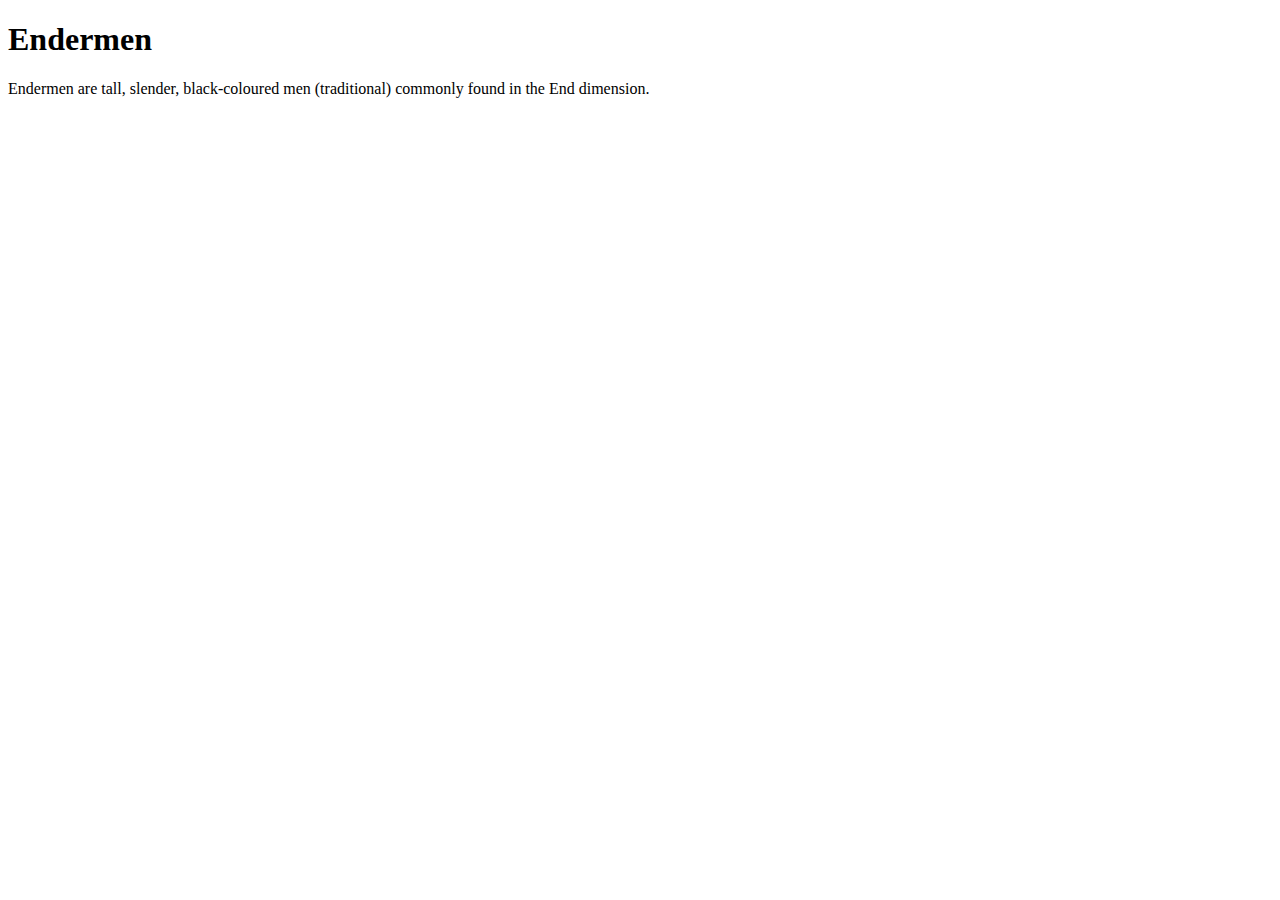
==== Endermen/index.html @ 012ac4d3 "Add files via upload" ====
<!DOCTYPE html>
<html>
	<head>
		<meta charset="UTF-8">
		<title>MC Lore Wiki</title>
		<style>
			@font-face {
				font-family: msgothic;
				src: url(/assets/msgothic.ttf);
			}
			
			pre {
				tab-size: 8;
				font-family: msgothic;
				line-height: .8;
			}
			.r {
				font-family: serif;
			}
		</style>
	</head>
	<body>
		<h1>Endermen</h1>
		</p>
			Endermen are tall, slender, black-coloured men (traditional) commonly found in the End dimension. <br>
			<br>
		</p>
	</body>
</html>
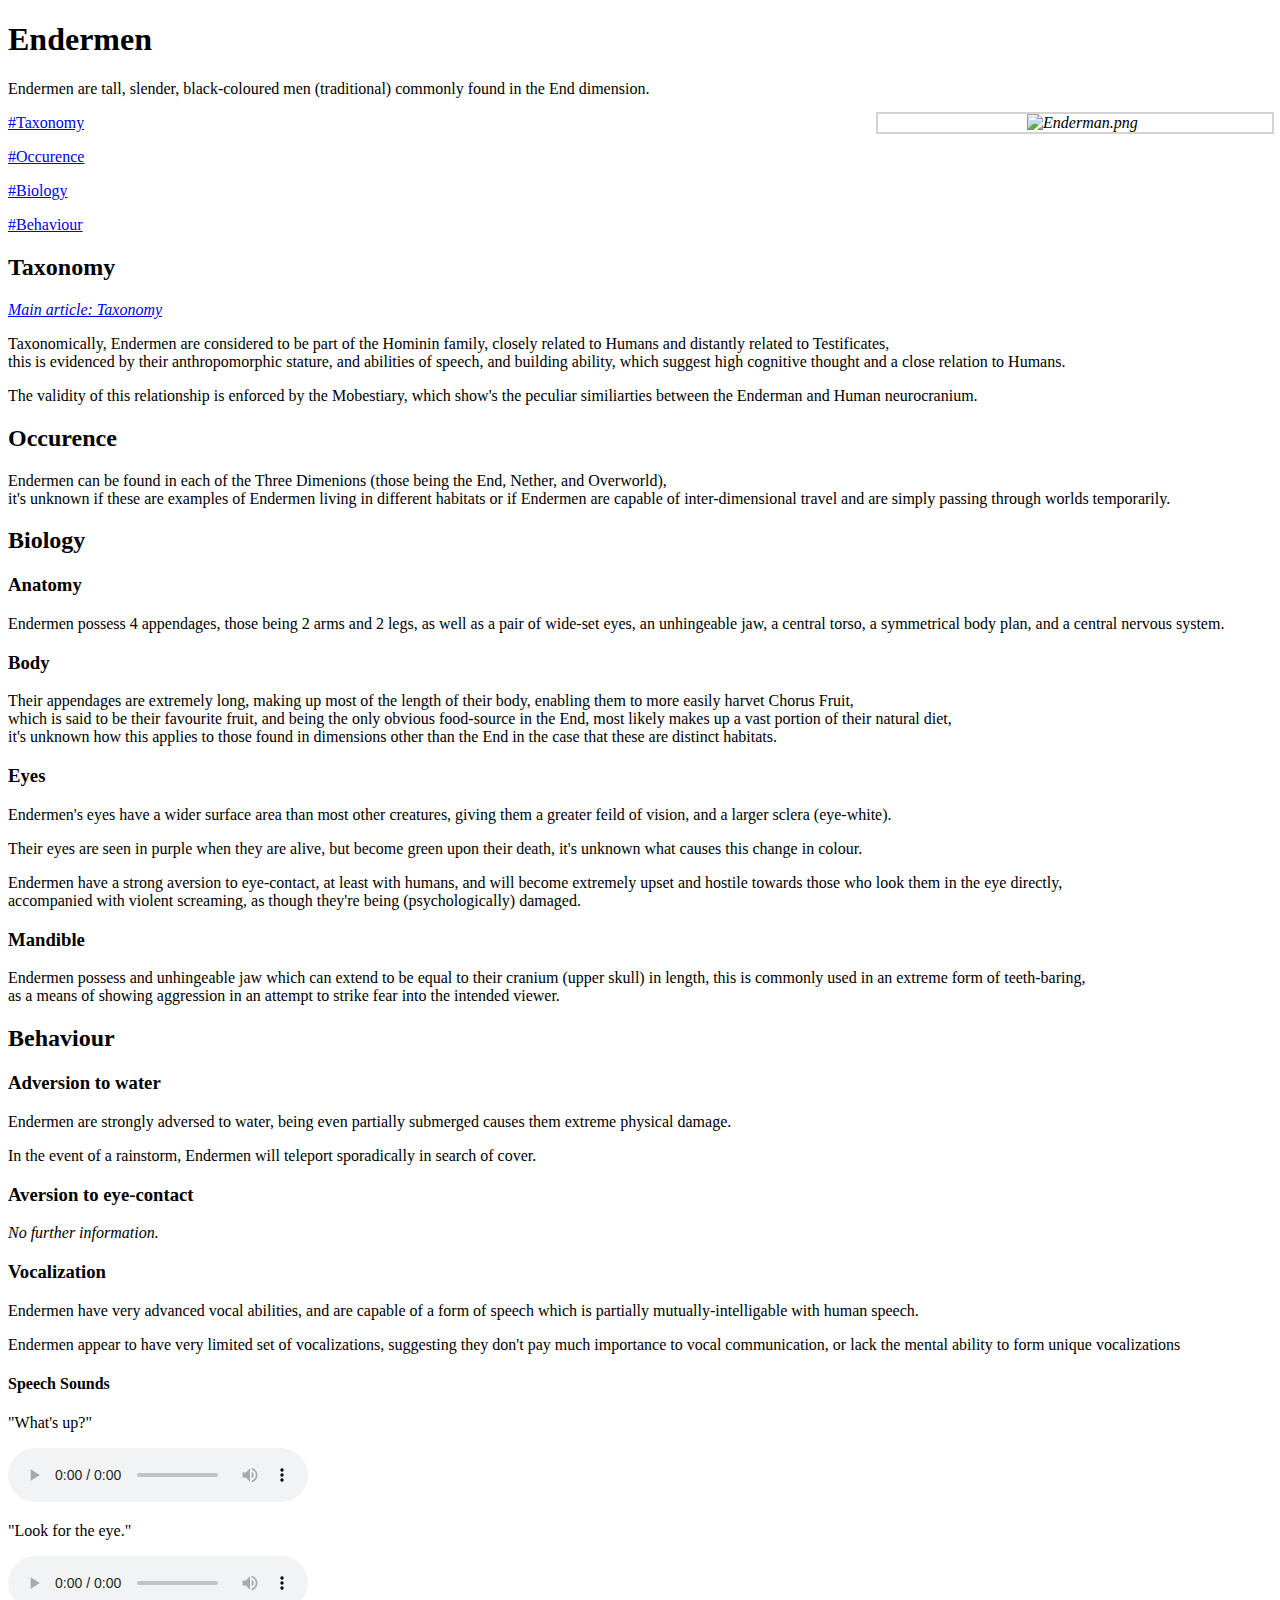
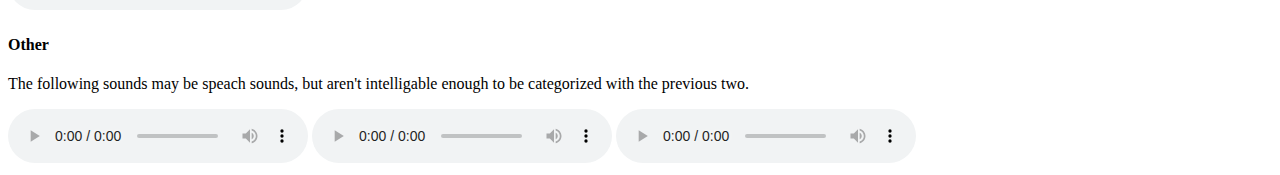
==== commit 0a26638c: "Add files via upload" ====
--- a/Endermen/index.html
+++ b/Endermen/index.html
@@ -3,27 +3,109 @@
 	<head>
 		<meta charset="UTF-8">
 		<title>MC Lore Wiki</title>
+		<link rel="stylesheet" href="/assets/css/default.css">
 		<style>
-			@font-face {
-				font-family: msgothic;
-				src: url(/assets/msgothic.ttf);
-			}
-			
-			pre {
-				tab-size: 8;
-				font-family: msgothic;
-				line-height: .8;
-			}
-			.r {
-				font-family: serif;
-			}
 		</style>
 	</head>
 	<body>
 		<h1>Endermen</h1>
+		</p>Endermen are tall, slender, black-coloured men (traditional) commonly found in the End dimension. </p>
+		<aside>
+		<img src="https://static.wikia.nocookie.net/minecraft_gamepedia/images/2/28/Enderman.png" alt="Enderman.png">
+		</aside>
+		
+		<section id="Contents">
+		<p><a href="#Taxonomy">#Taxonomy</a></p>
+		<p><a href="#Occurence">#Occurence</a></p>
+		<p><a href="#Biology">#Biology</a></p>
+		<p><a href="#Behaviour">#Behaviour</a></p>
+		</section>
+		
+		<section id="Taxonomy">
+		<h2>Taxonomy</h2>
+		<p><i><a href="/Taxonomy/">Main article: Taxonomy</a></i></p>
+		<p>
+			Taxonomically, Endermen are considered to be part of the Hominin family, closely related to Humans and distantly related to Testificates, <br>
+			this is evidenced by their anthropomorphic stature, and abilities of speech, and building ability, which suggest high cognitive thought and a close relation to Humans. 
 		</p>
-			Endermen are tall, slender, black-coloured men (traditional) commonly found in the End dimension. <br>
-			<br>
+		<p>
+			The validity of this relationship is enforced by the Mobestiary, which show's the peculiar similiarties between the Enderman and Human neurocranium. 
 		</p>
+		</section>
+		
+		<section id="Occurence">
+		<h2>Occurence</h2>
+		<p>
+			Endermen can be found in each of the Three Dimenions (those being the End, Nether, and Overworld), <br>
+			it's unknown if these are examples of Endermen living in different habitats or if Endermen are capable of inter-dimensional travel and are simply passing through worlds temporarily. 
+		</p>
+		</section>
+		
+		
+		<section id="Biology">
+		<h2>Biology</h2>
+		
+		<h3>Anatomy</h3>
+		<p>Endermen possess 4 appendages, those being 2 arms and 2 legs, as well as a pair of wide-set eyes, an unhingeable jaw, a central torso, a symmetrical body plan, and a central nervous system. </p>
+		
+		<h3>Body</h3>
+		<p>
+			Their appendages are extremely long, making up most of the length of their body, enabling them to more easily harvet Chorus Fruit, <br>
+			which is said to be their favourite fruit, and being the only obvious food-source in the End, most likely makes up a vast portion of their natural diet, <br>
+			it's unknown how this applies to those found in dimensions other than the End in the case that these are distinct habitats. 
+		</p>
+		
+		<h3>Eyes</h3>
+		<p>Endermen's eyes have a wider surface area than most other creatures, giving them a greater feild of vision, and a larger sclera (eye-white). </p>
+		<p>Their eyes are seen in purple when they are alive, but become green upon their death, it's unknown what causes this change in colour. </p>
+		<p>
+			Endermen have a strong aversion to eye-contact, at least with humans, and will become extremely upset and hostile towards those who look them in the eye directly, <br>
+			accompanied with violent screaming, as though they're being (psychologically) damaged. 
+		</p>
+		
+		<h3>Mandible</h3>
+		<p>
+			Endermen possess and unhingeable jaw which can extend to be equal to their cranium (upper skull) in length, this is commonly used in an extreme form of teeth-baring, <br>
+			as a means of showing aggression in an attempt to strike fear into the intended viewer. 
+		</p>
+		</section>
+		
+		
+		<section id="Behaviour">
+		<h2>Behaviour</h2>
+		
+		<h3>Adversion to water</h3>
+		<p>Endermen are strongly adversed to water, being even partially submerged causes them extreme physical damage. </p>
+		<p>In the event of a rainstorm, Endermen will teleport sporadically in search of cover. </p>
+		
+		<h3>Aversion to eye-contact</h3>
+		<p><i>No further information. </i></p>
+		
+		<h3>Vocalization</h3>
+		<p>Endermen have very advanced vocal abilities, and are capable of a form of speech which is partially mutually-intelligable with human speech. </p>
+		<p>Endermen appear to have very limited set of vocalizations, suggesting they don't pay much importance to vocal communication, or lack the mental ability to form unique vocalizations</p> 
+		
+		<h4>Speech Sounds</h4>
+		<p>"What's up?"</p>
+		<audio controls>
+			<source src="https://static.wikia.nocookie.net/minecraft_gamepedia/images/4/4c/Enderman_idle3.ogg" type="audio/ogg">
+<		</audio>
+		<p>"Look for the eye."</p>
+		<audio controls>
+			<source src="https://static.wikia.nocookie.net/minecraft_gamepedia/images/c/c1/Enderman_idle4.ogg" type="audio/ogg">
+<		</audio>
+		
+		<h4>Other</h4>
+		<p>The following sounds may be speach sounds, but aren't intelligable enough to be categorized with the previous two. </p>
+		<audio controls>
+			<source src="https://static.wikia.nocookie.net/minecraft_gamepedia/images/9/97/Enderman_idle1.ogg" type="audio/ogg">
+<		</audio>
+		<audio controls>
+			<source src="https://static.wikia.nocookie.net/minecraft_gamepedia/images/2/2a/Enderman_idle2.ogg" type="audio/ogg">
+<		</audio>
+		<audio controls>
+			<source src="https://static.wikia.nocookie.net/minecraft_gamepedia/images/4/44/Enderman_idle5.ogg" type="audio/ogg">
+<		</audio>
+		</section>
 	</body>
 </html>
--- a/assets/css/default.css
+++ b/assets/css/default.css
@@ -0,0 +1,29 @@
+aside {
+	width: 30%;
+	padding-left: 15px;
+	margin-left: 15px;
+	float: right;
+	font-style: italic;
+	text-align: center;
+	outline-style: solid;
+	outline-width: 2px;
+	outline-color: lightgray;
+}
+
+#Contents {
+}
+
+@font-face {
+	font-family: msgothic;
+	src: url(/assets/fonts/msgothic.ttf);
+}
+
+pre {
+	tab-size: 8;
+	font-family: msgothic;
+	line-height: .8;
+}
+
+.r {
+	font-family: serif;
+}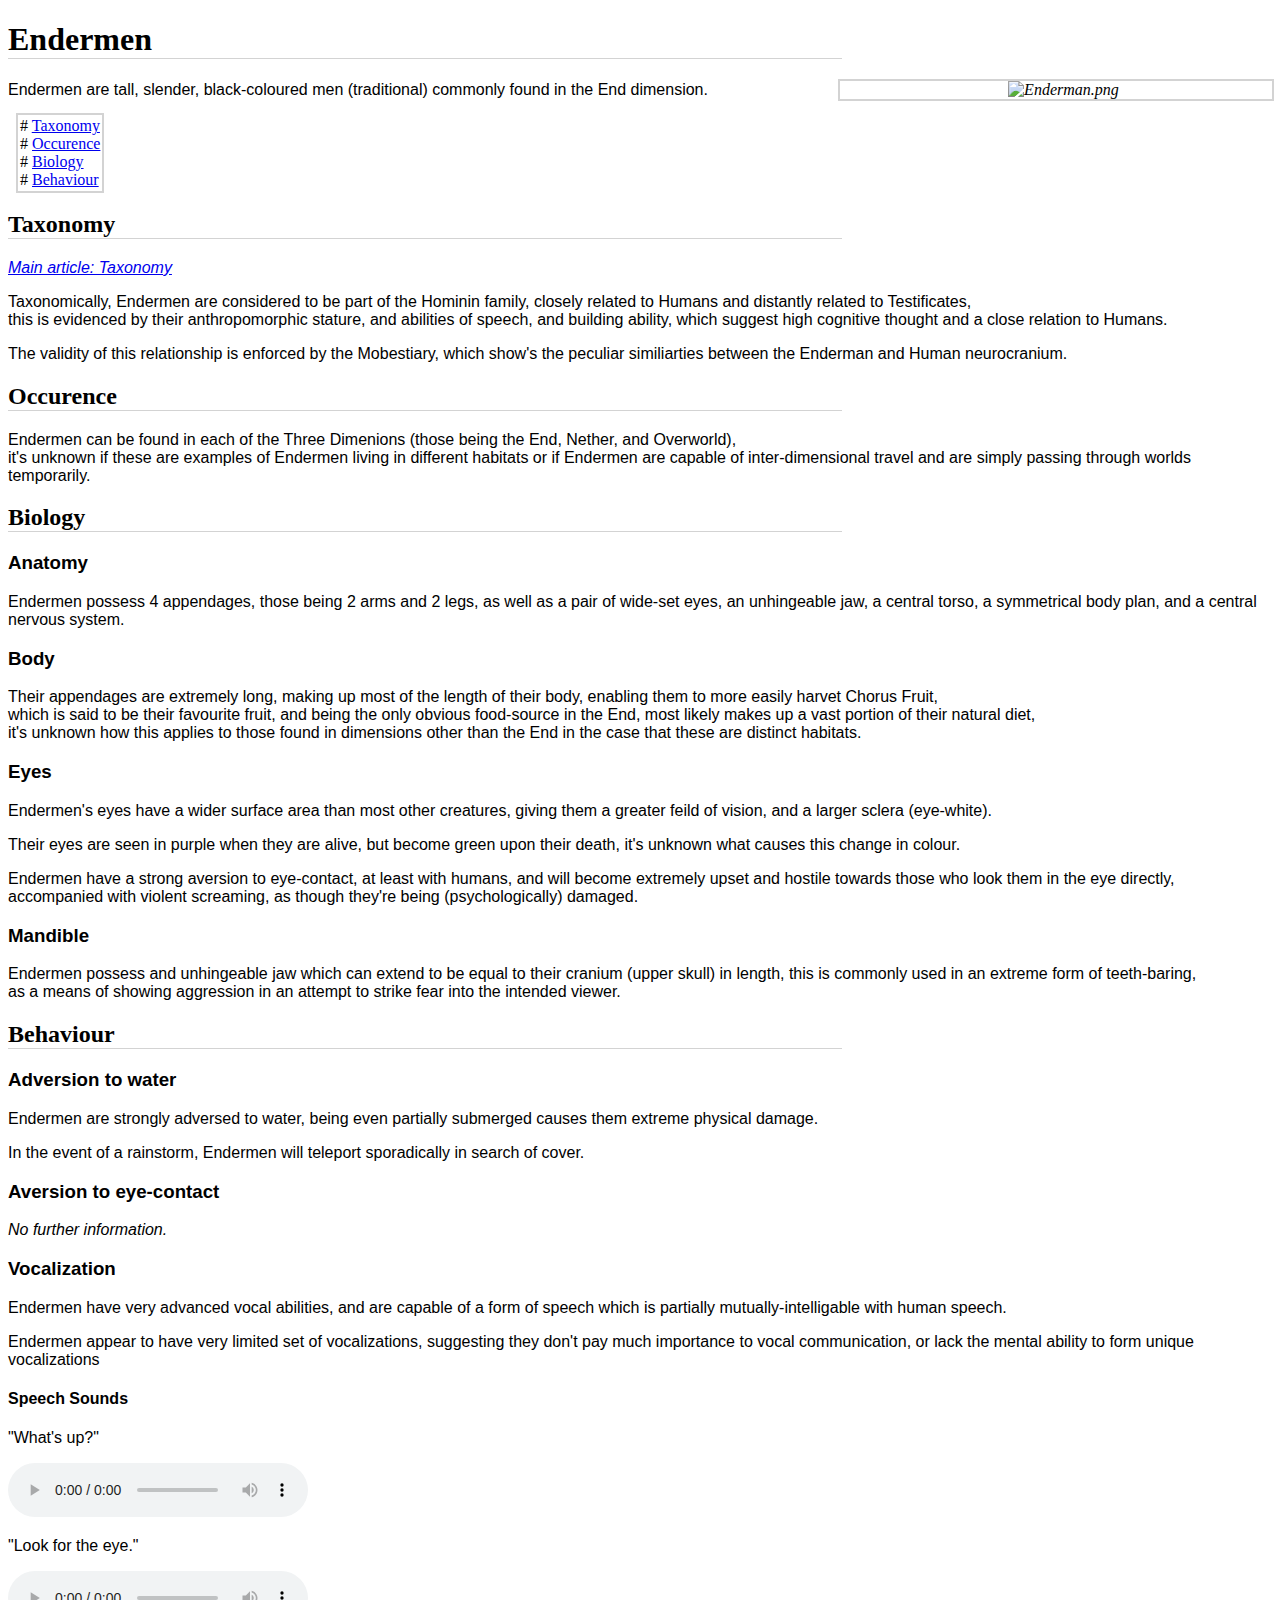
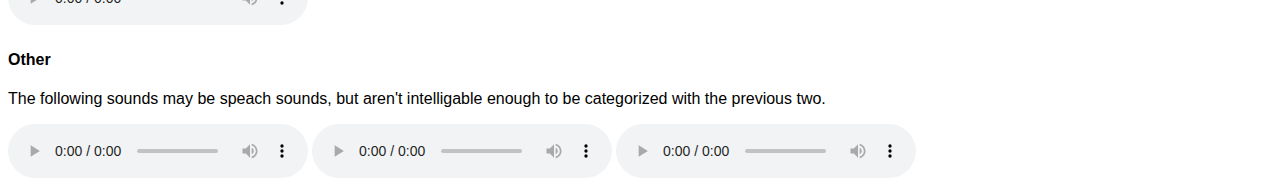
==== commit 64a78109: "Add files via upload" ====
--- a/Endermen/index.html
+++ b/Endermen/index.html
@@ -9,16 +9,19 @@
 	</head>
 	<body>
 		<h1>Endermen</h1>
-		</p>Endermen are tall, slender, black-coloured men (traditional) commonly found in the End dimension. </p>
 		<aside>
 		<img src="https://static.wikia.nocookie.net/minecraft_gamepedia/images/2/28/Enderman.png" alt="Enderman.png">
 		</aside>
+		<p>Endermen are tall, slender, black-coloured men (traditional) commonly found in the End dimension. </p>
+		
 		
 		<section id="Contents">
-		<p><a href="#Taxonomy">#Taxonomy</a></p>
-		<p><a href="#Occurence">#Occurence</a></p>
-		<p><a href="#Biology">#Biology</a></p>
-		<p><a href="#Behaviour">#Behaviour</a></p>
+		<ul class="Contents">
+		<li><a href="#Taxonomy">Taxonomy</a></li>
+		<li><a href="#Occurence">Occurence</a></li>
+		<li><a href="#Biology">Biology</a></li>
+		<li><a href="#Behaviour">Behaviour</a></li>
+		</ul>
 		</section>
 		
 		<section id="Taxonomy">
--- a/assets/css/default.css
+++ b/assets/css/default.css
@@ -1,5 +1,18 @@
+p {
+	font-family: sans-serif;
+}
+
+h1, h2 {
+	border-bottom: 1px solid lightgray;
+	width: 66%;
+}
+
+h3, h4 {
+	font-family: sans-serif;
+}
+
 aside {
-	width: 30%;
+	width: 33%;
 	padding-left: 15px;
 	margin-left: 15px;
 	float: right;
@@ -10,7 +23,18 @@
 	outline-color: lightgray;
 }
 
-#Contents {
+.Contents {
+	display: table;
+	list-style-type: none; /* Remove bullets */
+	padding: 2px; /* Remove padding */
+	margin: 10px; /* Remove margins */
+	outline-style: solid;
+	outline-width: 2px;
+	outline-color: lightgray;
+}
+
+.Contents li::before {
+	content: "# ";
 }
 
 @font-face {
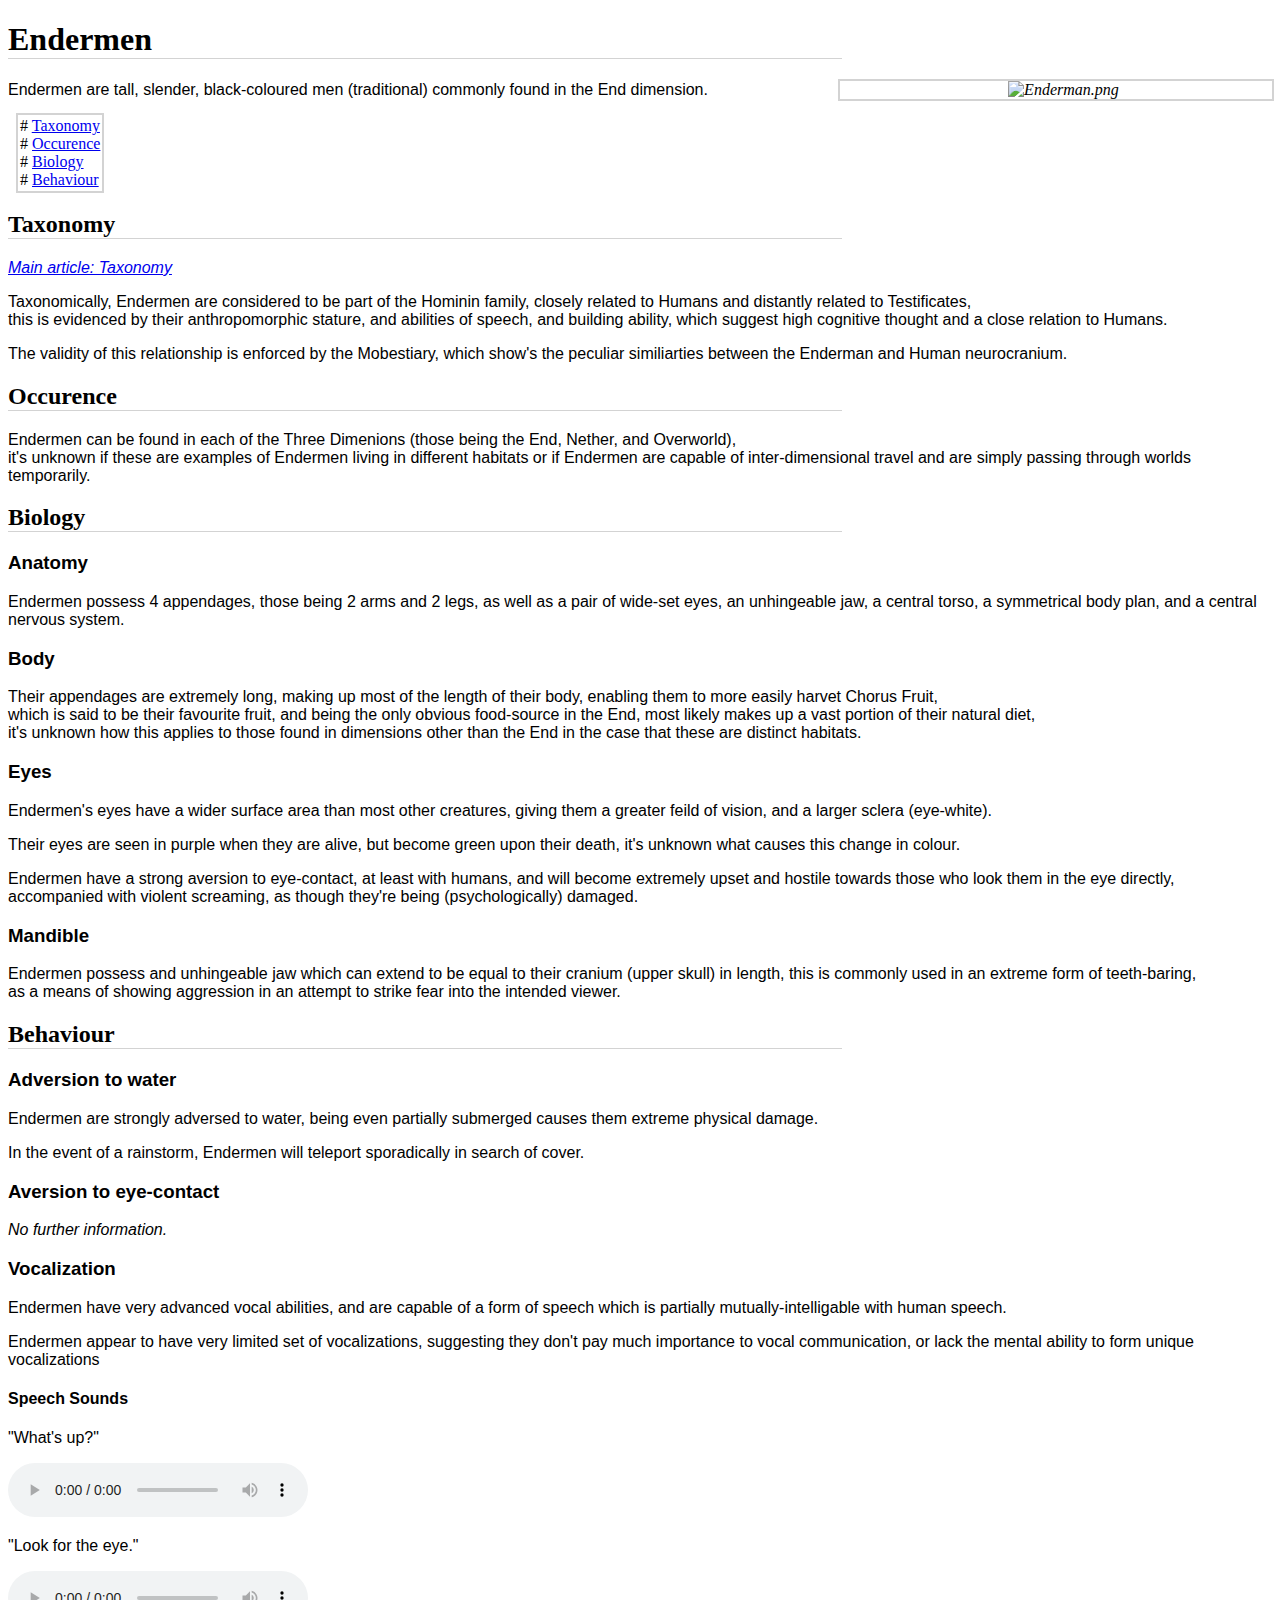
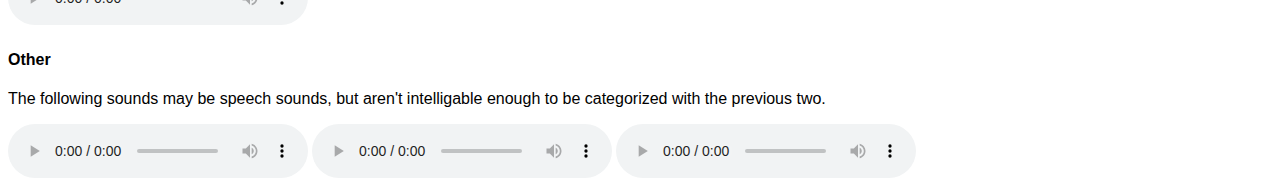
==== commit f8c718b8: "Update index.html" ====
--- a/Endermen/index.html
+++ b/Endermen/index.html
@@ -99,7 +99,7 @@
 <		</audio>
 		
 		<h4>Other</h4>
-		<p>The following sounds may be speach sounds, but aren't intelligable enough to be categorized with the previous two. </p>
+		<p>The following sounds may be speech sounds, but aren't intelligable enough to be categorized with the previous two. </p>
 		<audio controls>
 			<source src="https://static.wikia.nocookie.net/minecraft_gamepedia/images/9/97/Enderman_idle1.ogg" type="audio/ogg">
 <		</audio>
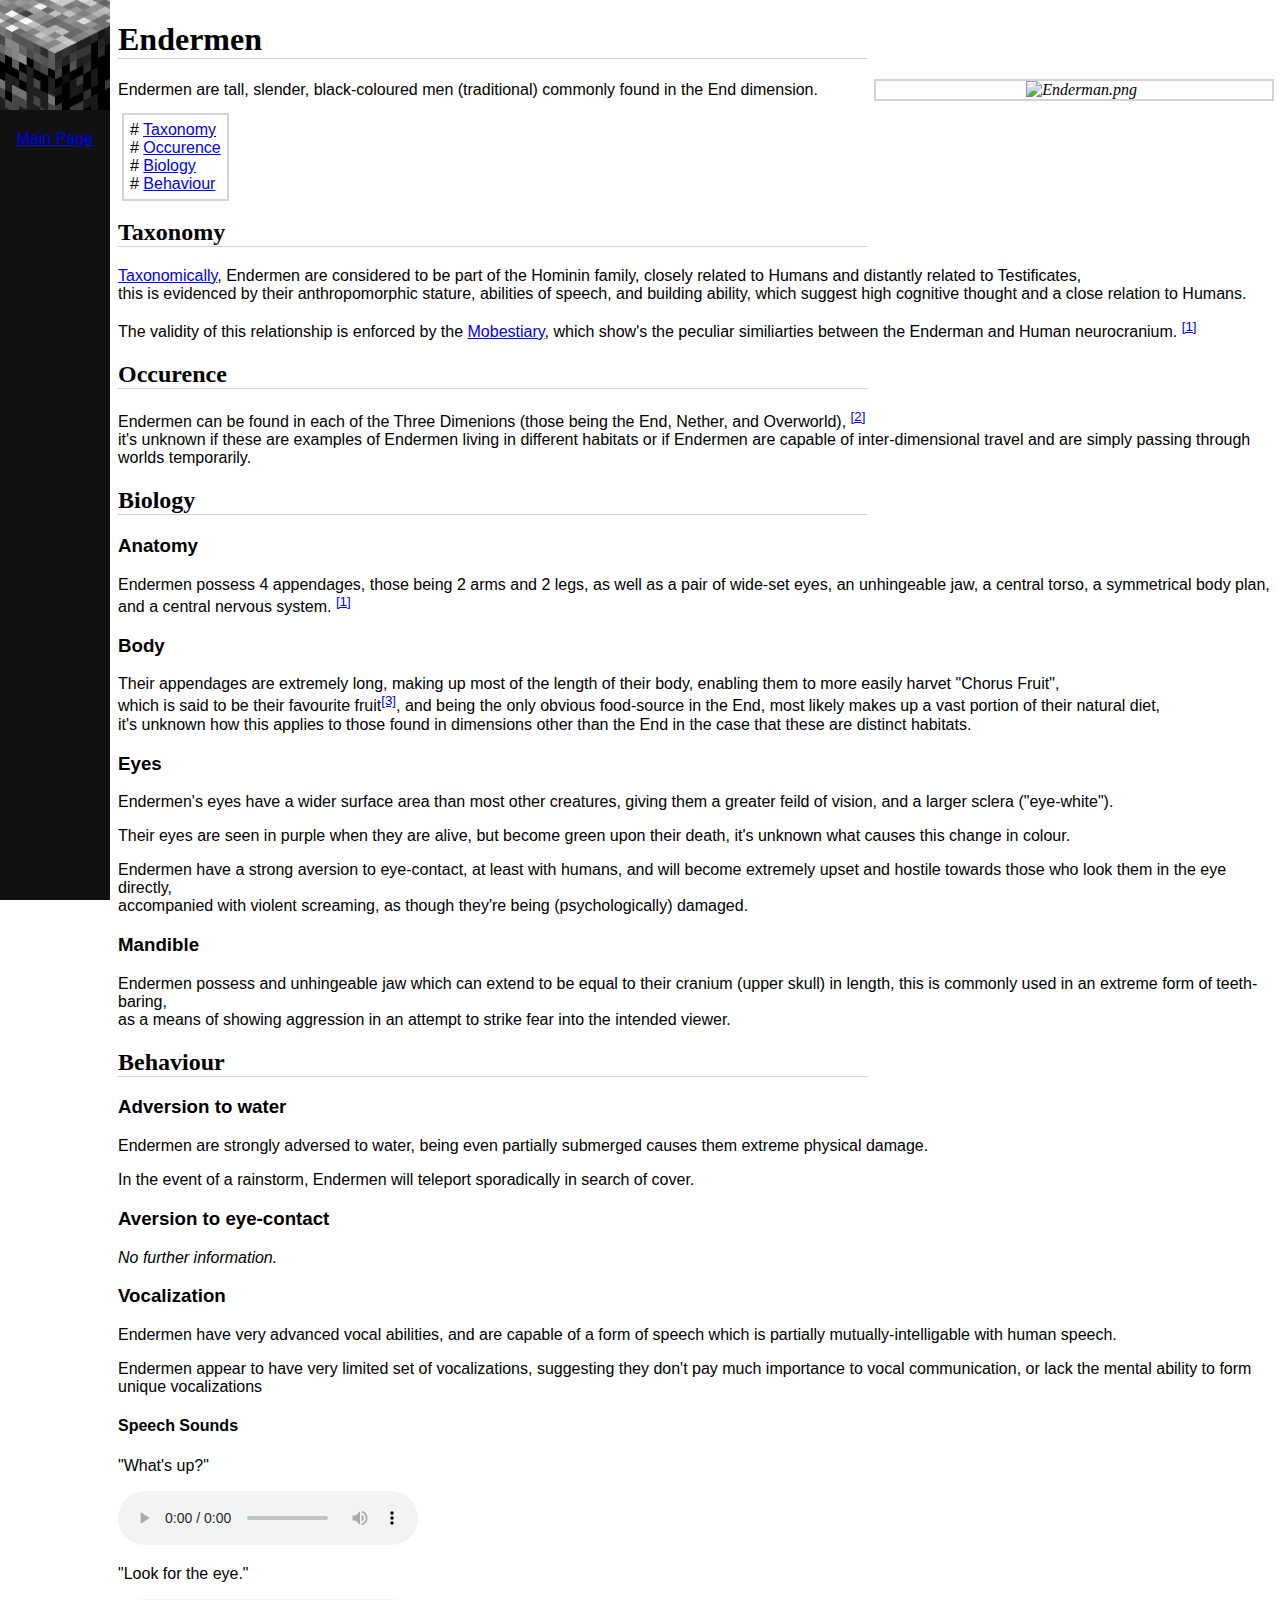
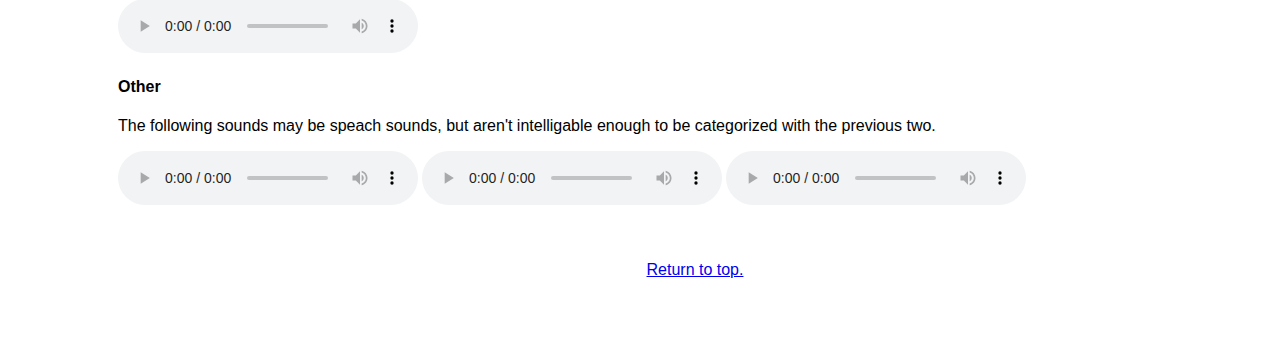
==== commit a3381b7a: "prettier." ====
--- a/Endermen/index.html
+++ b/Endermen/index.html
@@ -8,107 +8,120 @@
 		</style>
 	</head>
 	<body>
-		<h1>Endermen</h1>
-		<aside>
-		<img src="https://static.wikia.nocookie.net/minecraft_gamepedia/images/2/28/Enderman.png" alt="Enderman.png">
-		</aside>
-		<p>Endermen are tall, slender, black-coloured men (traditional) commonly found in the End dimension. </p>
 		
+		<div class="side">
+			<img src="/assets/images/icon.png">
+				<p><a href="/">Main Page</a></p>
+		</div>
 		
-		<section id="Contents">
-		<ul class="Contents">
-		<li><a href="#Taxonomy">Taxonomy</a></li>
-		<li><a href="#Occurence">Occurence</a></li>
-		<li><a href="#Biology">Biology</a></li>
-		<li><a href="#Behaviour">Behaviour</a></li>
-		</ul>
-		</section>
-		
-		<section id="Taxonomy">
-		<h2>Taxonomy</h2>
-		<p><i><a href="/Taxonomy/">Main article: Taxonomy</a></i></p>
-		<p>
-			Taxonomically, Endermen are considered to be part of the Hominin family, closely related to Humans and distantly related to Testificates, <br>
-			this is evidenced by their anthropomorphic stature, and abilities of speech, and building ability, which suggest high cognitive thought and a close relation to Humans. 
-		</p>
-		<p>
-			The validity of this relationship is enforced by the Mobestiary, which show's the peculiar similiarties between the Enderman and Human neurocranium. 
-		</p>
-		</section>
-		
-		<section id="Occurence">
-		<h2>Occurence</h2>
-		<p>
-			Endermen can be found in each of the Three Dimenions (those being the End, Nether, and Overworld), <br>
-			it's unknown if these are examples of Endermen living in different habitats or if Endermen are capable of inter-dimensional travel and are simply passing through worlds temporarily. 
-		</p>
-		</section>
-		
-		
-		<section id="Biology">
-		<h2>Biology</h2>
-		
-		<h3>Anatomy</h3>
-		<p>Endermen possess 4 appendages, those being 2 arms and 2 legs, as well as a pair of wide-set eyes, an unhingeable jaw, a central torso, a symmetrical body plan, and a central nervous system. </p>
-		
-		<h3>Body</h3>
-		<p>
-			Their appendages are extremely long, making up most of the length of their body, enabling them to more easily harvet Chorus Fruit, <br>
-			which is said to be their favourite fruit, and being the only obvious food-source in the End, most likely makes up a vast portion of their natural diet, <br>
-			it's unknown how this applies to those found in dimensions other than the End in the case that these are distinct habitats. 
-		</p>
-		
-		<h3>Eyes</h3>
-		<p>Endermen's eyes have a wider surface area than most other creatures, giving them a greater feild of vision, and a larger sclera (eye-white). </p>
-		<p>Their eyes are seen in purple when they are alive, but become green upon their death, it's unknown what causes this change in colour. </p>
-		<p>
-			Endermen have a strong aversion to eye-contact, at least with humans, and will become extremely upset and hostile towards those who look them in the eye directly, <br>
-			accompanied with violent screaming, as though they're being (psychologically) damaged. 
-		</p>
-		
-		<h3>Mandible</h3>
-		<p>
-			Endermen possess and unhingeable jaw which can extend to be equal to their cranium (upper skull) in length, this is commonly used in an extreme form of teeth-baring, <br>
-			as a means of showing aggression in an attempt to strike fear into the intended viewer. 
-		</p>
-		</section>
-		
-		
-		<section id="Behaviour">
-		<h2>Behaviour</h2>
-		
-		<h3>Adversion to water</h3>
-		<p>Endermen are strongly adversed to water, being even partially submerged causes them extreme physical damage. </p>
-		<p>In the event of a rainstorm, Endermen will teleport sporadically in search of cover. </p>
-		
-		<h3>Aversion to eye-contact</h3>
-		<p><i>No further information. </i></p>
-		
-		<h3>Vocalization</h3>
-		<p>Endermen have very advanced vocal abilities, and are capable of a form of speech which is partially mutually-intelligable with human speech. </p>
-		<p>Endermen appear to have very limited set of vocalizations, suggesting they don't pay much importance to vocal communication, or lack the mental ability to form unique vocalizations</p> 
-		
-		<h4>Speech Sounds</h4>
-		<p>"What's up?"</p>
-		<audio controls>
-			<source src="https://static.wikia.nocookie.net/minecraft_gamepedia/images/4/4c/Enderman_idle3.ogg" type="audio/ogg">
-<		</audio>
-		<p>"Look for the eye."</p>
-		<audio controls>
-			<source src="https://static.wikia.nocookie.net/minecraft_gamepedia/images/c/c1/Enderman_idle4.ogg" type="audio/ogg">
-<		</audio>
-		
-		<h4>Other</h4>
-		<p>The following sounds may be speech sounds, but aren't intelligable enough to be categorized with the previous two. </p>
-		<audio controls>
-			<source src="https://static.wikia.nocookie.net/minecraft_gamepedia/images/9/97/Enderman_idle1.ogg" type="audio/ogg">
-<		</audio>
-		<audio controls>
-			<source src="https://static.wikia.nocookie.net/minecraft_gamepedia/images/2/2a/Enderman_idle2.ogg" type="audio/ogg">
-<		</audio>
-		<audio controls>
-			<source src="https://static.wikia.nocookie.net/minecraft_gamepedia/images/4/44/Enderman_idle5.ogg" type="audio/ogg">
-<		</audio>
-		</section>
+		<div class="main">
+			<h1>Endermen</h1>
+			<aside>
+				<img src="https://static.wikia.nocookie.net/minecraft_gamepedia/images/2/28/Enderman.png" alt="Enderman.png">
+			</aside>
+			<p>Endermen are tall, slender, black-coloured men (traditional) commonly found in the End dimension. </p>
+			
+			
+			<section id="Contents">
+				<ul class="Contents">
+					<li><a href="#Taxonomy">Taxonomy</a></li>
+					<li><a href="#Occurence">Occurence</a></li>
+					<li><a href="#Biology">Biology</a></li>
+					<li><a href="#Behaviour">Behaviour</a></li>
+				</ul>
+			</section>
+			
+			<section id="Taxonomy">
+				<h2>Taxonomy</h2>
+				<p>
+					<a href="/Taxonomy/">Taxonomically</a>, Endermen are considered to be part of the Hominin family, closely related to Humans and distantly related to Testificates, <br>
+					this is evidenced by their anthropomorphic stature, abilities of speech, and building ability, which suggest high cognitive thought and a close relation to Humans. 
+				</p>
+				<p>
+					The validity of this relationship is enforced by the <a href="https://www.amazon.co.uk/Minecraft-Mobestiary-official-book-Mojang/dp/1405286024/">Mobestiary</a>, which show's the peculiar similiarties between the Enderman and Human neurocranium. <sup><a href="https://static.wikia.nocookie.net/minecraft_gamepedia/images/d/dd/Enderman_Mobestiary.jpg" target="_blank">[1]</a></sup> 
+				</p>
+			</section>
+			
+			<section id="Occurence">
+				<h2>Occurence</h2>
+				<p>
+					Endermen can be found in each of the Three Dimenions (those being the End, Nether, and Overworld), <sup><a href="https://www.minecraft.net/en-us/article/meet-enderman" target="_blank">[2]</a></sup> <br>
+					it's unknown if these are examples of Endermen living in different habitats or if Endermen are capable of inter-dimensional travel and are simply passing through worlds temporarily. 
+				</p>
+			</section>
+			
+			
+			<section id="Biology">
+				<h2>Biology</h2>
+				
+				<h3>Anatomy</h3>
+				<p>Endermen possess 4 appendages, those being 2 arms and 2 legs, as well as a pair of wide-set eyes, an unhingeable jaw, a central torso, a symmetrical body plan, and a central nervous system. <sup><a href="https://static.wikia.nocookie.net/minecraft_gamepedia/images/d/dd/Enderman_Mobestiary.jpg" target="_blank">[1]</a></sup> </p>
+				
+				<h3>Body</h3>
+				<p>
+					Their appendages are extremely long, making up most of the length of their body, enabling them to more easily harvet "Chorus Fruit", <br>
+					which is said to be their favourite fruit<sup><a href="https://www.minecraft.net/en-us/article/taking-inventory--chorus-fruit" target="_blank">[3]</a></sup>, and being the only obvious food-source in the End, most likely makes up a vast portion of their natural diet, <br>
+					it's unknown how this applies to those found in dimensions other than the End in the case that these are distinct habitats. 
+				</p>
+				
+				<h3>Eyes</h3>
+				<p>Endermen's eyes have a wider surface area than most other creatures, giving them a greater feild of vision, and a larger sclera ("eye-white"). </p>
+				<p>Their eyes are seen in purple when they are alive, but become green upon their death, it's unknown what causes this change in colour. </p>
+				<p>
+					Endermen have a strong aversion to eye-contact, at least with humans, and will become extremely upset and hostile towards those who look them in the eye directly, <br>
+					accompanied with violent screaming, as though they're being (psychologically) damaged. 
+				</p>
+				
+				<h3>Mandible</h3>
+				<p>
+					Endermen possess and unhingeable jaw which can extend to be equal to their cranium (upper skull) in length, this is commonly used in an extreme form of teeth-baring, <br>
+					as a means of showing aggression in an attempt to strike fear into the intended viewer. 
+				</p>
+			</section>
+			
+			
+			<section id="Behaviour">
+				<h2>Behaviour</h2>
+				
+				<h3>Adversion to water</h3>
+				<p>Endermen are strongly adversed to water, being even partially submerged causes them extreme physical damage. </p>
+				<p>In the event of a rainstorm, Endermen will teleport sporadically in search of cover. </p>
+				
+				<h3>Aversion to eye-contact</h3>
+				<p><i>No further information. </i></p>
+				
+				<h3>Vocalization</h3>
+				<p>Endermen have very advanced vocal abilities, and are capable of a form of speech which is partially mutually-intelligable with human speech. </p>
+				<p>Endermen appear to have very limited set of vocalizations, suggesting they don't pay much importance to vocal communication, or lack the mental ability to form unique vocalizations</p> 
+				
+				<h4>Speech Sounds</h4>
+				<p>"What's up?"</p>
+				<audio controls>
+					<source src="https://static.wikia.nocookie.net/minecraft_gamepedia/images/4/4c/Enderman_idle3.ogg" type="audio/ogg">
+				</audio>
+				<p>"Look for the eye."</p>
+				<audio controls>
+					<source src="https://static.wikia.nocookie.net/minecraft_gamepedia/images/c/c1/Enderman_idle4.ogg" type="audio/ogg">
+				</audio>
+				
+				<h4>Other</h4>
+				<p>The following sounds may be speach sounds, but aren't intelligable enough to be categorized with the previous two. </p>
+				<audio controls>
+					<source src="https://static.wikia.nocookie.net/minecraft_gamepedia/images/9/97/Enderman_idle1.ogg" type="audio/ogg">
+				</audio>
+				<audio controls>
+					<source src="https://static.wikia.nocookie.net/minecraft_gamepedia/images/2/2a/Enderman_idle2.ogg" type="audio/ogg">
+				</audio>
+				<audio controls>
+					<source src="https://static.wikia.nocookie.net/minecraft_gamepedia/images/4/44/Enderman_idle5.ogg" type="audio/ogg">
+				</audio>
+			</section>
+			
+			<footer>
+				<br><br>
+				<p><a href="#Top">Return to top.</a></p>
+				<br><br>
+			</footer>
+		</div>
 	</body>
 </html>
--- a/assets/css/default.css
+++ b/assets/css/default.css
@@ -1,17 +1,51 @@
-p {
-	font-family: sans-serif;
+.side {
+	height: 100%; /* Full-height: remove this if you want "auto" height */
+	width: 110px; /* Set the width of the sidebar */
+	position: fixed; /* Fixed Sidebar (stay in place on scroll) */
+	z-index: 1; /* Stay on top */
+	top: 0; /* Stay at the top */
+	left: 0;
+	background-color: #111; /* Black */
+	overflow-x: hidden; /* Disable horizontal scroll */
+	padding-top: 0px;
+	text-align: center;
+}
+
+.side img {
+	width: 110px;
+}
+
+.side p {
+	color: lighgray;
+}
+
+.side a:link a:visited a:hover a:active {
+	color: white;
+}
+
+.main {
+	margin-left: 110px;
 }
 
 h1, h2 {
 	border-bottom: 1px solid lightgray;
-	width: 66%;
+	width: 65%;
+}
+
+p {
+	font-family: sans-serif;
 }
 
 h3, h4 {
 	font-family: sans-serif;
 }
 
+footer {
+	text-align: center;
+}
+
 aside {
+	display: table;
 	width: 33%;
 	padding-left: 15px;
 	margin-left: 15px;
@@ -24,10 +58,11 @@
 }
 
 .Contents {
+	font-family: sans-serif;
 	display: table;
 	list-style-type: none; /* Remove bullets */
-	padding: 2px; /* Remove padding */
-	margin: 10px; /* Remove margins */
+	padding: 6px; /* Remove padding */
+	margin: 6px; /* Remove margins */
 	outline-style: solid;
 	outline-width: 2px;
 	outline-color: lightgray;
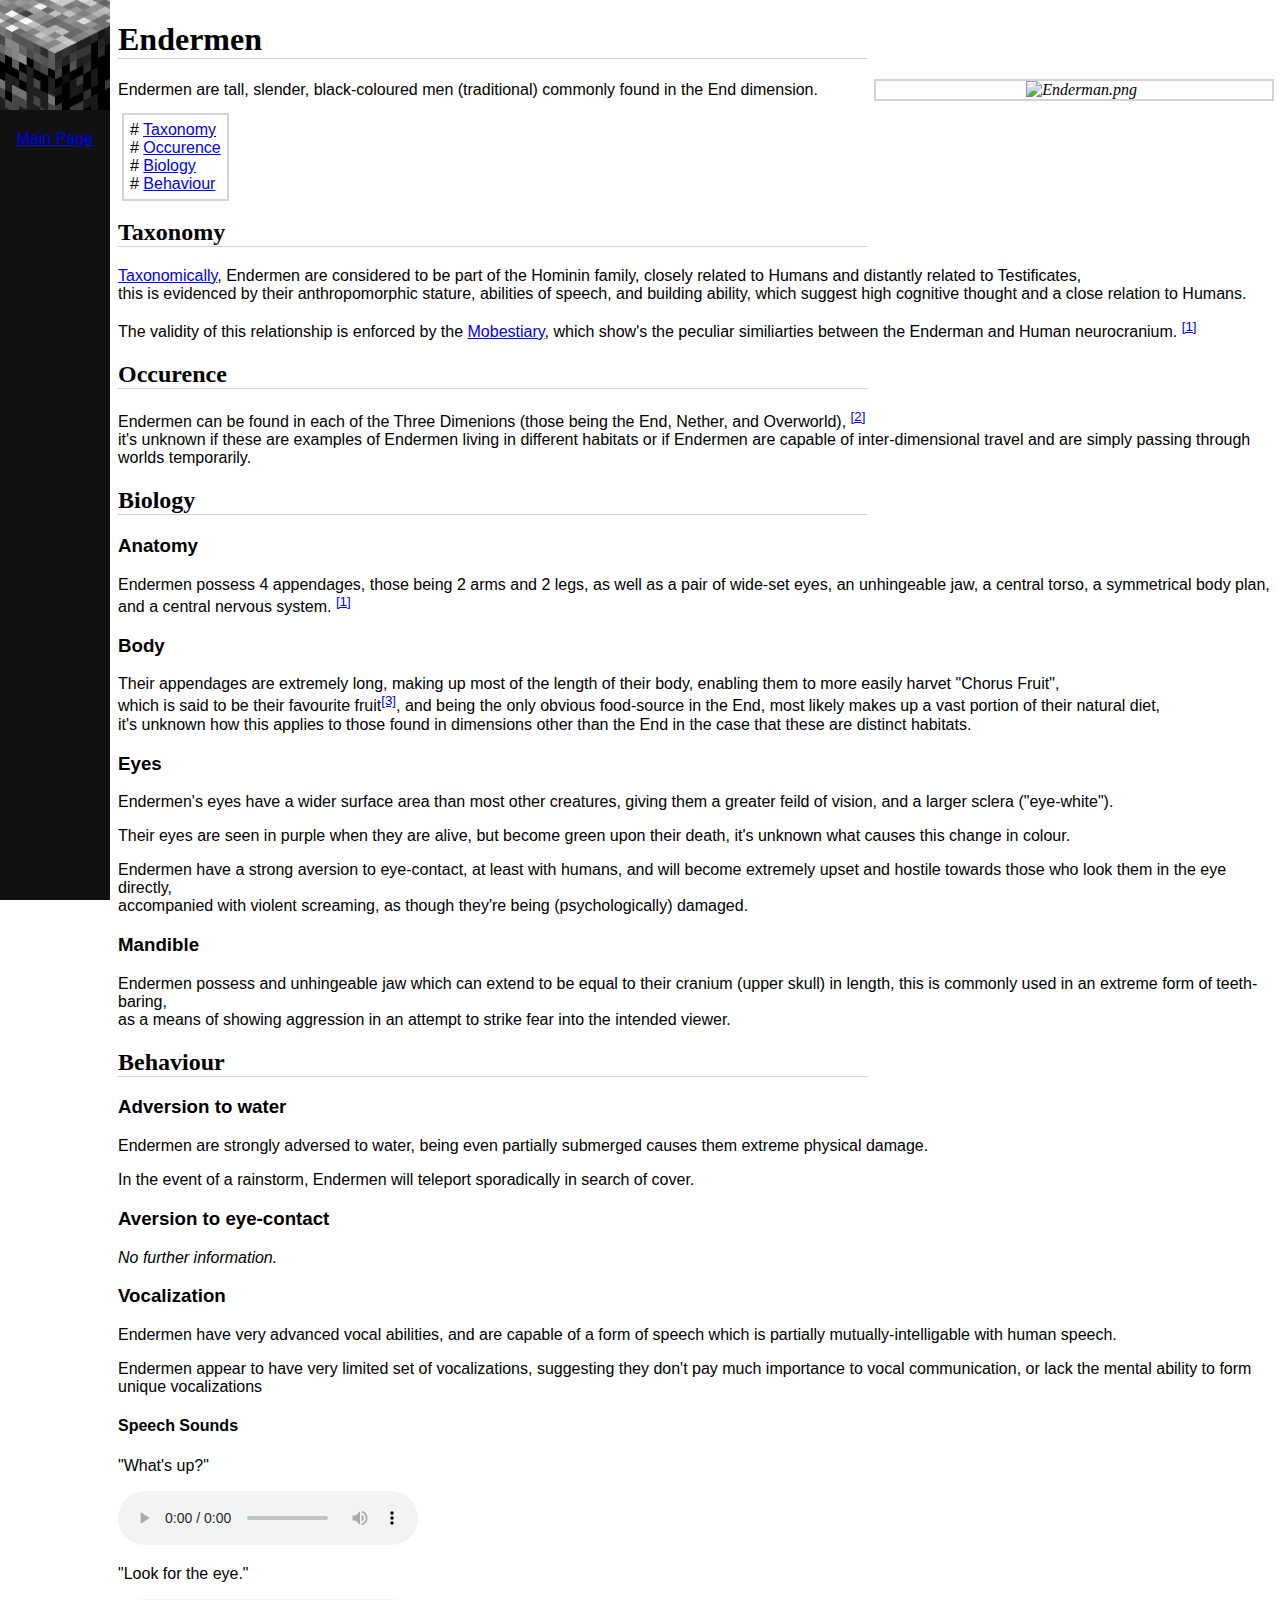
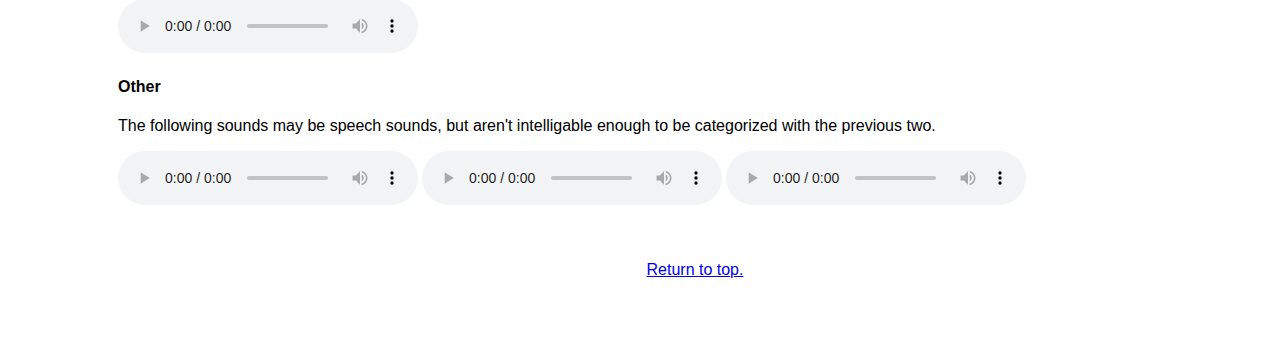
==== commit 19722e58: "Update index.html" ====
--- a/Endermen/index.html
+++ b/Endermen/index.html
@@ -105,7 +105,7 @@
 				</audio>
 				
 				<h4>Other</h4>
-				<p>The following sounds may be speach sounds, but aren't intelligable enough to be categorized with the previous two. </p>
+				<p>The following sounds may be speech sounds, but aren't intelligable enough to be categorized with the previous two. </p>
 				<audio controls>
 					<source src="https://static.wikia.nocookie.net/minecraft_gamepedia/images/9/97/Enderman_idle1.ogg" type="audio/ogg">
 				</audio>
